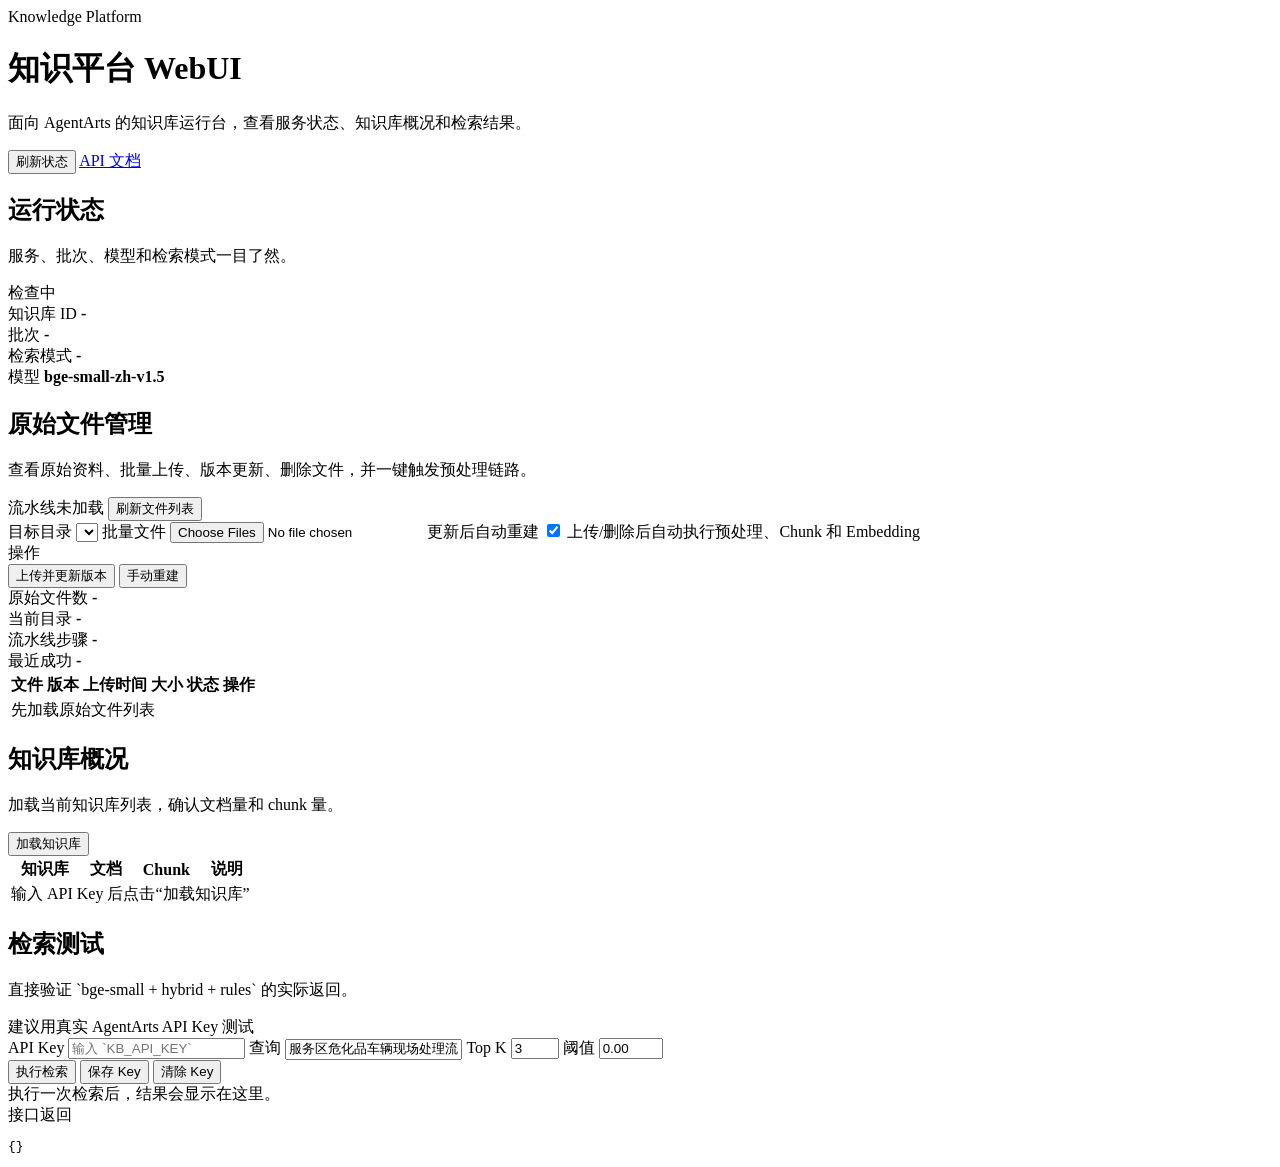
==== kb_api/webui/index.html @ ea70abb8 "feat: add raw file management webui" ====
<!doctype html>
<html lang="zh-CN">
  <head>
    <meta charset="utf-8" />
    <meta name="viewport" content="width=device-width, initial-scale=1" />
    <title>知识平台 · WebUI</title>
    <link rel="stylesheet" href="/assets/styles.css" />
    <script src="/assets/app.js" defer></script>
  </head>
  <body>
    <div class="page-shell">
      <header class="topbar">
        <div>
          <div class="eyebrow">Knowledge Platform</div>
          <h1>知识平台 WebUI</h1>
          <p class="lead">
            面向 AgentArts 的知识库运行台，查看服务状态、知识库概况和检索结果。
          </p>
        </div>
        <div class="topbar-actions">
          <button class="ghost-btn" id="refresh-health">刷新状态</button>
          <a class="ghost-link" href="/docs" target="_blank" rel="noreferrer">API 文档</a>
        </div>
      </header>

      <main class="layout">
        <section class="panel status-panel">
          <div class="panel-head">
            <div>
              <h2>运行状态</h2>
              <p>服务、批次、模型和检索模式一目了然。</p>
            </div>
            <span class="status-pill" id="health-pill">检查中</span>
          </div>
          <div class="status-grid" id="status-grid">
            <div class="metric">
              <span class="metric-label">知识库 ID</span>
              <strong id="kb-id">-</strong>
            </div>
            <div class="metric">
              <span class="metric-label">批次</span>
              <strong id="batch-id">-</strong>
            </div>
            <div class="metric">
              <span class="metric-label">检索模式</span>
              <strong id="retrieval-mode">-</strong>
            </div>
            <div class="metric">
              <span class="metric-label">模型</span>
              <strong id="embed-model">bge-small-zh-v1.5</strong>
            </div>
          </div>
        </section>

        <section class="panel raw-panel">
          <div class="panel-head">
            <div>
              <h2>原始文件管理</h2>
              <p>查看原始资料、批量上传、版本更新、删除文件，并一键触发预处理链路。</p>
            </div>
            <div class="panel-head-actions">
              <span class="status-pill" id="pipeline-pill">流水线未加载</span>
              <button class="ghost-btn" id="refresh-raw-files">刷新文件列表</button>
            </div>
          </div>

          <div class="form-grid raw-form-grid">
            <label class="field">
              <span>目标目录</span>
              <select id="raw-folder"></select>
            </label>
            <label class="field raw-file-field">
              <span>批量文件</span>
              <input id="raw-files" type="file" multiple />
            </label>
            <label class="field raw-toggle-field">
              <span>更新后自动重建</span>
              <label class="switch-row">
                <input id="raw-run-pipeline" type="checkbox" checked />
                <span>上传/删除后自动执行预处理、Chunk 和 Embedding</span>
              </label>
            </label>
            <div class="field raw-actions-field">
              <span>操作</span>
              <div class="actions-row">
                <button class="primary-btn" id="upload-raw-files">上传并更新版本</button>
                <button class="ghost-btn" id="trigger-pipeline">手动重建</button>
              </div>
            </div>
          </div>

          <div class="status-grid raw-status-grid" id="raw-status-grid">
            <div class="metric">
              <span class="metric-label">原始文件数</span>
              <strong id="raw-total">-</strong>
            </div>
            <div class="metric">
              <span class="metric-label">当前目录</span>
              <strong id="raw-folder-count">-</strong>
            </div>
            <div class="metric">
              <span class="metric-label">流水线步骤</span>
              <strong id="raw-step">-</strong>
            </div>
            <div class="metric">
              <span class="metric-label">最近成功</span>
              <strong id="raw-success">-</strong>
            </div>
          </div>

          <div class="table-wrap raw-table-wrap">
            <table>
              <thead>
                <tr>
                  <th>文件</th>
                  <th>版本</th>
                  <th>上传时间</th>
                  <th>大小</th>
                  <th>状态</th>
                  <th>操作</th>
                </tr>
              </thead>
              <tbody id="raw-table">
                <tr>
                  <td colspan="6" class="placeholder">先加载原始文件列表</td>
                </tr>
              </tbody>
            </table>
          </div>
        </section>

        <section class="panel kb-panel">
          <div class="panel-head">
            <div>
              <h2>知识库概况</h2>
              <p>加载当前知识库列表，确认文档量和 chunk 量。</p>
            </div>
            <button class="ghost-btn" id="load-kbs">加载知识库</button>
          </div>
          <div class="table-wrap">
            <table>
              <thead>
                <tr>
                  <th>知识库</th>
                  <th>文档</th>
                  <th>Chunk</th>
                  <th>说明</th>
                </tr>
              </thead>
              <tbody id="kb-table">
                <tr>
                  <td colspan="4" class="placeholder">输入 API Key 后点击“加载知识库”</td>
                </tr>
              </tbody>
            </table>
          </div>
        </section>

        <section class="panel query-panel">
          <div class="panel-head">
            <div>
              <h2>检索测试</h2>
              <p>直接验证 `bge-small + hybrid + rules` 的实际返回。</p>
            </div>
            <div class="inline-note">建议用真实 AgentArts API Key 测试</div>
          </div>

          <div class="form-grid">
            <label class="field">
              <span>API Key</span>
              <input id="api-key" type="password" placeholder="输入 `KB_API_KEY`" autocomplete="off" />
            </label>
            <label class="field">
              <span>查询</span>
              <input id="query" type="text" value="服务区危化品车辆现场处理流程是什么" />
            </label>
            <label class="field">
              <span>Top K</span>
              <input id="topk" type="number" min="1" max="10" value="3" />
            </label>
            <label class="field">
              <span>阈值</span>
              <input id="threshold" type="number" min="0" max="1" step="0.01" value="0.00" />
            </label>
          </div>

          <div class="actions-row">
            <button class="primary-btn" id="run-query">执行检索</button>
            <button class="ghost-btn" id="save-key">保存 Key</button>
            <button class="ghost-btn" id="clear-key">清除 Key</button>
          </div>

          <div class="result-shell">
            <div class="result-list" id="result-list">
              <div class="placeholder">执行一次检索后，结果会显示在这里。</div>
            </div>
            <aside class="result-meta">
              <div class="meta-block">
                <span class="metric-label">接口返回</span>
                <pre id="raw-json">{}</pre>
              </div>
            </aside>
          </div>
        </section>
      </main>
    </div>
  </body>
</html>
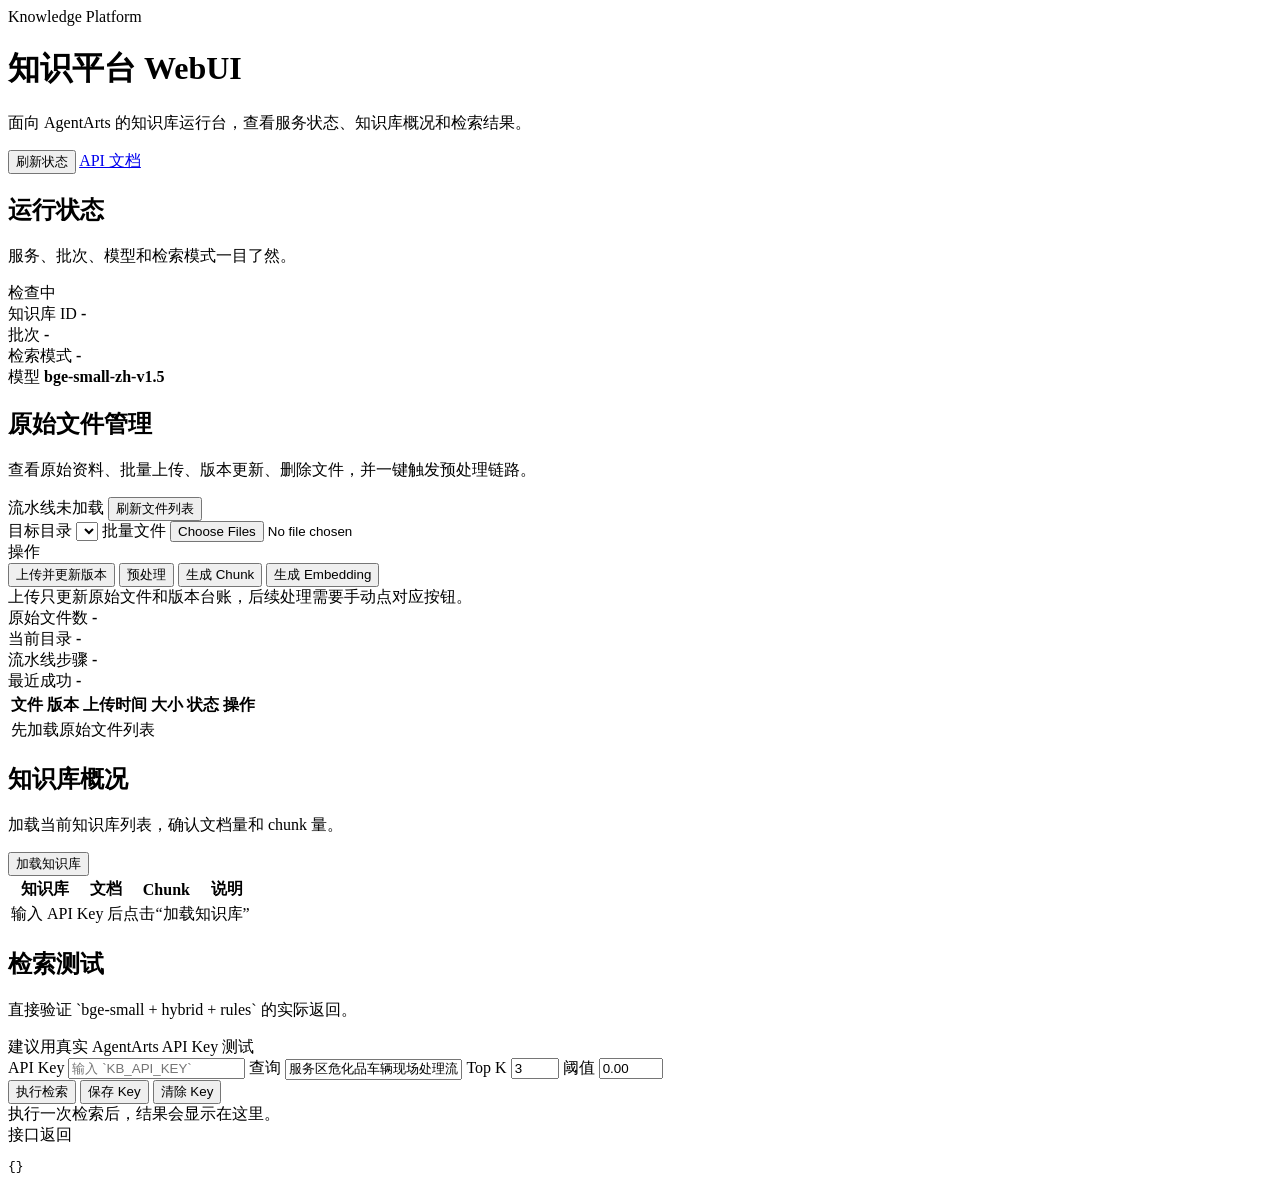
==== commit 89501b55: "feat: split raw pipeline by folder and stage" ====
--- a/kb_api/webui/index.html
+++ b/kb_api/webui/index.html
@@ -73,19 +73,15 @@
               <span>批量文件</span>
               <input id="raw-files" type="file" multiple />
             </label>
-            <label class="field raw-toggle-field">
-              <span>更新后自动重建</span>
-              <label class="switch-row">
-                <input id="raw-run-pipeline" type="checkbox" checked />
-                <span>上传/删除后自动执行预处理、Chunk 和 Embedding</span>
-              </label>
-            </label>
             <div class="field raw-actions-field">
               <span>操作</span>
               <div class="actions-row">
                 <button class="primary-btn" id="upload-raw-files">上传并更新版本</button>
-                <button class="ghost-btn" id="trigger-pipeline">手动重建</button>
+                <button class="ghost-btn" id="run-preprocess">预处理</button>
+                <button class="ghost-btn" id="run-chunk">生成 Chunk</button>
+                <button class="ghost-btn" id="run-embedding">生成 Embedding</button>
               </div>
+              <div class="mini-note">上传只更新原始文件和版本台账，后续处理需要手动点对应按钮。</div>
             </div>
           </div>
 
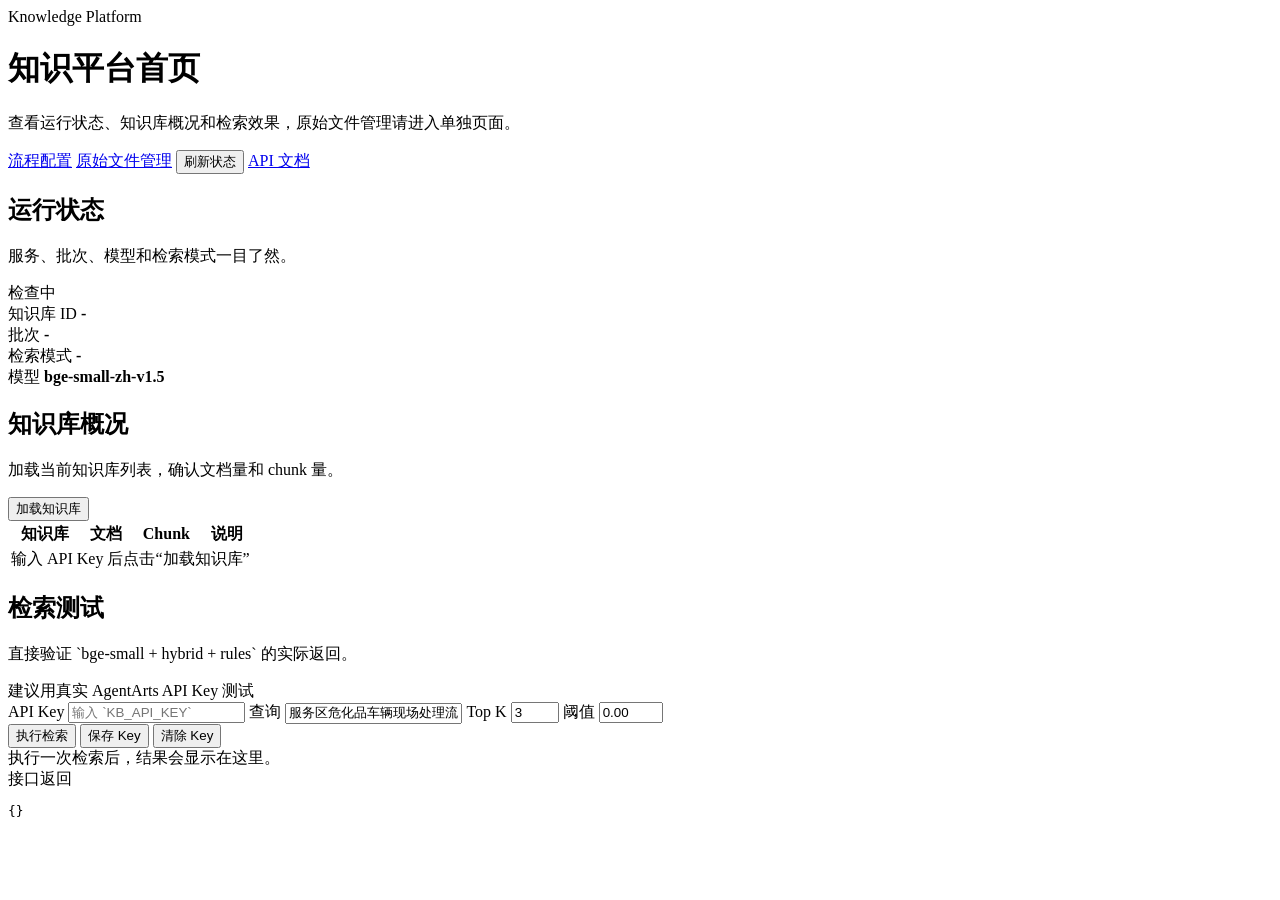
==== commit b4b3f374: "feat: add pipeline config page" ====
--- a/kb_api/webui/index.html
+++ b/kb_api/webui/index.html
@@ -3,21 +3,21 @@
   <head>
     <meta charset="utf-8" />
     <meta name="viewport" content="width=device-width, initial-scale=1" />
-    <title>知识平台 · WebUI</title>
+    <title>知识平台 · 首页</title>
     <link rel="stylesheet" href="/assets/styles.css" />
     <script src="/assets/app.js" defer></script>
   </head>
-  <body>
+  <body data-page="home">
     <div class="page-shell">
       <header class="topbar">
         <div>
           <div class="eyebrow">Knowledge Platform</div>
-          <h1>知识平台 WebUI</h1>
-          <p class="lead">
-            面向 AgentArts 的知识库运行台，查看服务状态、知识库概况和检索结果。
-          </p>
+          <h1>知识平台首页</h1>
+          <p class="lead">查看运行状态、知识库概况和检索效果，原始文件管理请进入单独页面。</p>
         </div>
         <div class="topbar-actions">
+          <a class="ghost-link" href="/pipeline-config-ui">流程配置</a>
+          <a class="ghost-link" href="/raw-files-ui">原始文件管理</a>
           <button class="ghost-btn" id="refresh-health">刷新状态</button>
           <a class="ghost-link" href="/docs" target="_blank" rel="noreferrer">API 文档</a>
         </div>
@@ -49,79 +49,6 @@
               <span class="metric-label">模型</span>
               <strong id="embed-model">bge-small-zh-v1.5</strong>
             </div>
-          </div>
-        </section>
-
-        <section class="panel raw-panel">
-          <div class="panel-head">
-            <div>
-              <h2>原始文件管理</h2>
-              <p>查看原始资料、批量上传、版本更新、删除文件，并一键触发预处理链路。</p>
-            </div>
-            <div class="panel-head-actions">
-              <span class="status-pill" id="pipeline-pill">流水线未加载</span>
-              <button class="ghost-btn" id="refresh-raw-files">刷新文件列表</button>
-            </div>
-          </div>
-
-          <div class="form-grid raw-form-grid">
-            <label class="field">
-              <span>目标目录</span>
-              <select id="raw-folder"></select>
-            </label>
-            <label class="field raw-file-field">
-              <span>批量文件</span>
-              <input id="raw-files" type="file" multiple />
-            </label>
-            <div class="field raw-actions-field">
-              <span>操作</span>
-              <div class="actions-row">
-                <button class="primary-btn" id="upload-raw-files">上传并更新版本</button>
-                <button class="ghost-btn" id="run-preprocess">预处理</button>
-                <button class="ghost-btn" id="run-chunk">生成 Chunk</button>
-                <button class="ghost-btn" id="run-embedding">生成 Embedding</button>
-              </div>
-              <div class="mini-note">上传只更新原始文件和版本台账，后续处理需要手动点对应按钮。</div>
-            </div>
-          </div>
-
-          <div class="status-grid raw-status-grid" id="raw-status-grid">
-            <div class="metric">
-              <span class="metric-label">原始文件数</span>
-              <strong id="raw-total">-</strong>
-            </div>
-            <div class="metric">
-              <span class="metric-label">当前目录</span>
-              <strong id="raw-folder-count">-</strong>
-            </div>
-            <div class="metric">
-              <span class="metric-label">流水线步骤</span>
-              <strong id="raw-step">-</strong>
-            </div>
-            <div class="metric">
-              <span class="metric-label">最近成功</span>
-              <strong id="raw-success">-</strong>
-            </div>
-          </div>
-
-          <div class="table-wrap raw-table-wrap">
-            <table>
-              <thead>
-                <tr>
-                  <th>文件</th>
-                  <th>版本</th>
-                  <th>上传时间</th>
-                  <th>大小</th>
-                  <th>状态</th>
-                  <th>操作</th>
-                </tr>
-              </thead>
-              <tbody id="raw-table">
-                <tr>
-                  <td colspan="6" class="placeholder">先加载原始文件列表</td>
-                </tr>
-              </tbody>
-            </table>
           </div>
         </section>
 
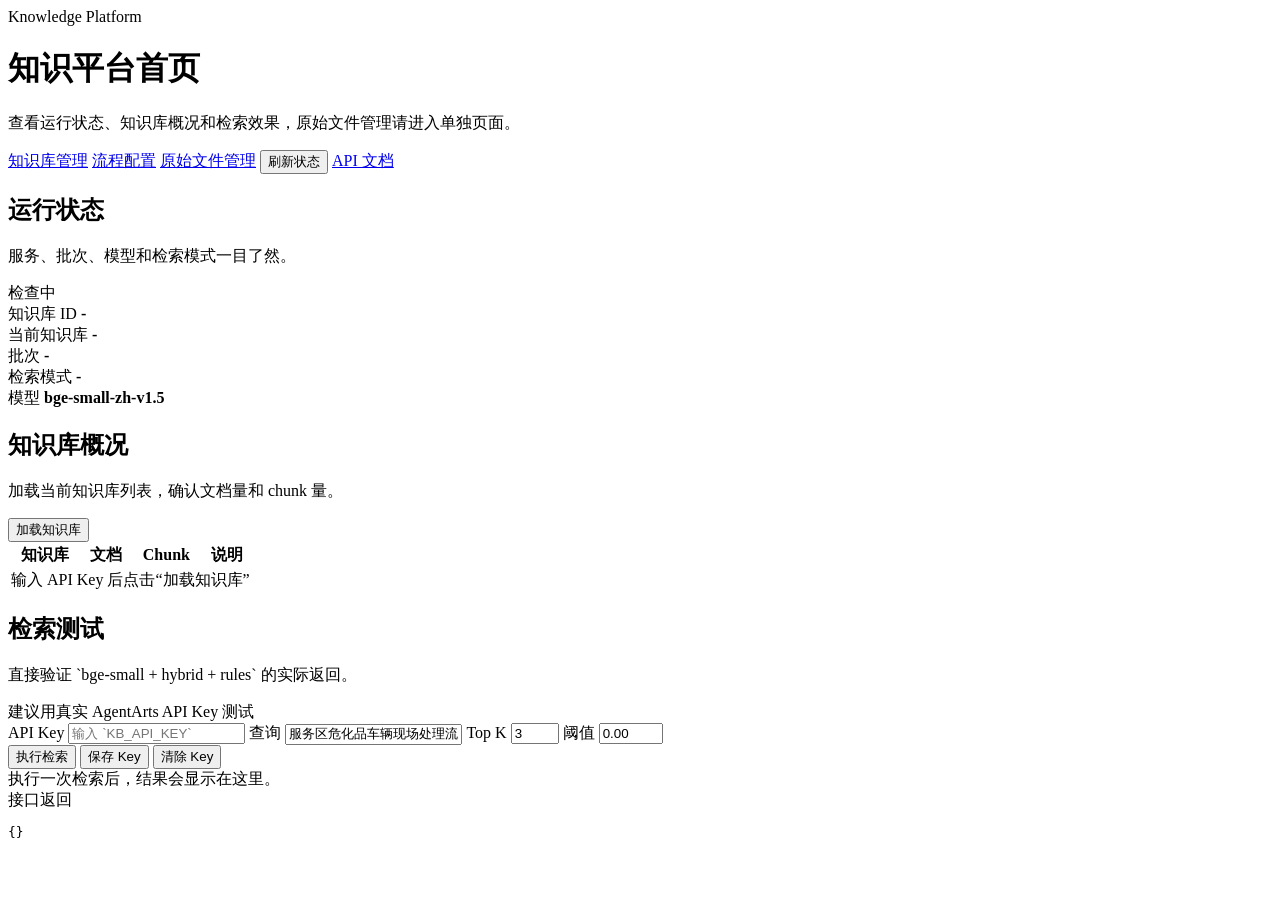
==== commit b4ec30bd: "feat: add multi knowledge base init flow" ====
--- a/kb_api/webui/index.html
+++ b/kb_api/webui/index.html
@@ -16,6 +16,7 @@
           <p class="lead">查看运行状态、知识库概况和检索效果，原始文件管理请进入单独页面。</p>
         </div>
         <div class="topbar-actions">
+          <a class="ghost-link" href="/knowledge-base-manager-ui">知识库管理</a>
           <a class="ghost-link" href="/pipeline-config-ui">流程配置</a>
           <a class="ghost-link" href="/raw-files-ui">原始文件管理</a>
           <button class="ghost-btn" id="refresh-health">刷新状态</button>
@@ -36,6 +37,10 @@
             <div class="metric">
               <span class="metric-label">知识库 ID</span>
               <strong id="kb-id">-</strong>
+            </div>
+            <div class="metric">
+              <span class="metric-label">当前知识库</span>
+              <strong id="active-kb-id">-</strong>
             </div>
             <div class="metric">
               <span class="metric-label">批次</span>
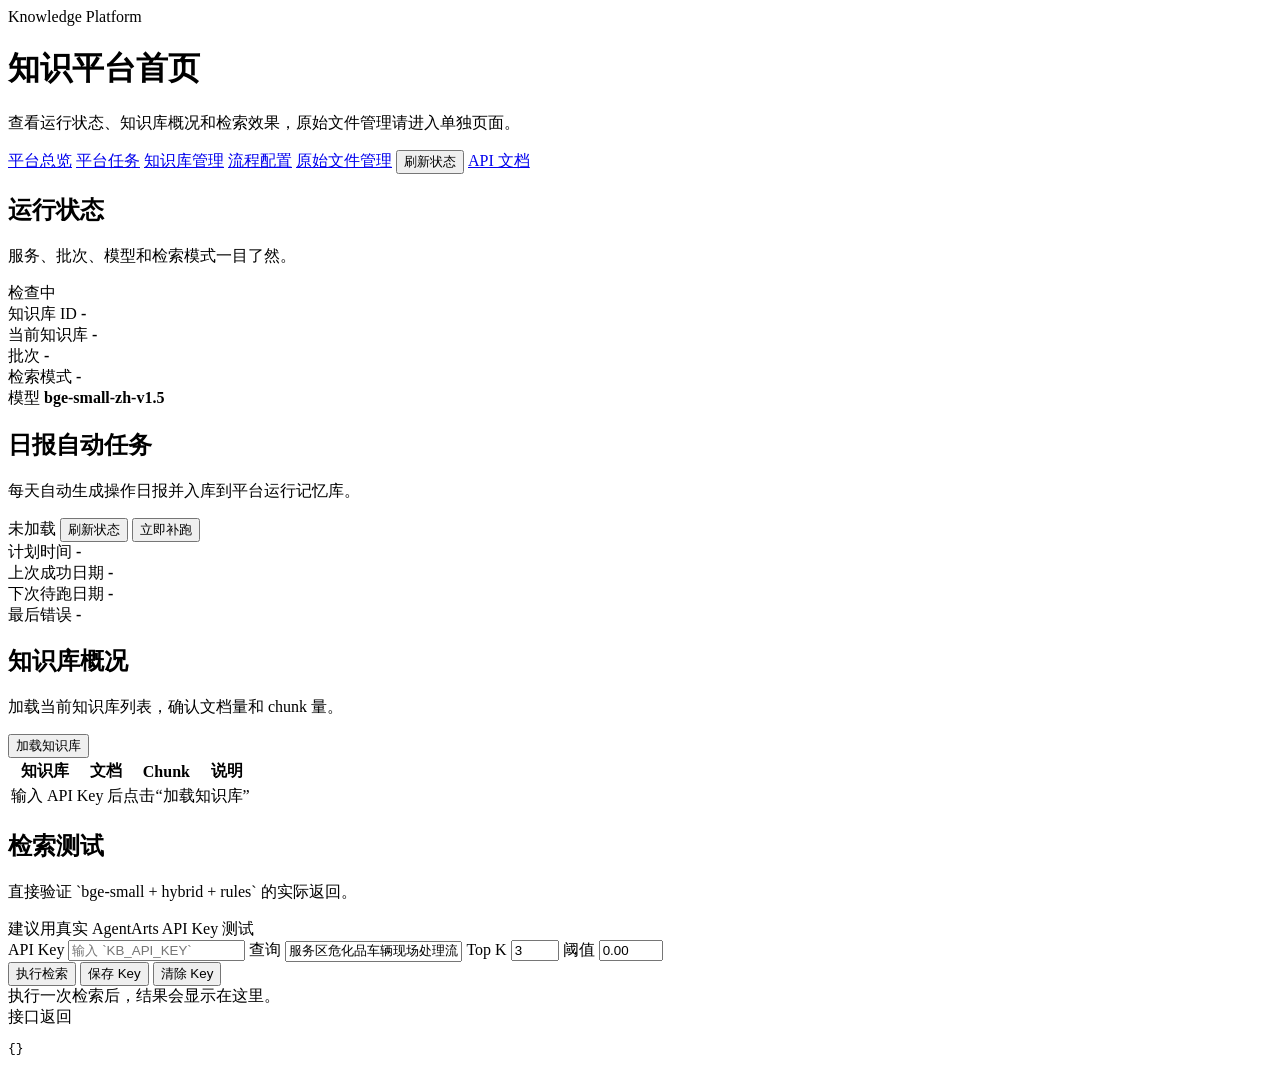
==== commit 48cccd9e: "feat: add task closed loop and reports" ====
--- a/kb_api/webui/index.html
+++ b/kb_api/webui/index.html
@@ -16,6 +16,8 @@
           <p class="lead">查看运行状态、知识库概况和检索效果，原始文件管理请进入单独页面。</p>
         </div>
         <div class="topbar-actions">
+          <a class="ghost-link" href="/platform-overview-ui">平台总览</a>
+          <a class="ghost-link" href="/platform-tasks-ui">平台任务</a>
           <a class="ghost-link" href="/knowledge-base-manager-ui">知识库管理</a>
           <a class="ghost-link" href="/pipeline-config-ui">流程配置</a>
           <a class="ghost-link" href="/raw-files-ui">原始文件管理</a>
@@ -53,6 +55,38 @@
             <div class="metric">
               <span class="metric-label">模型</span>
               <strong id="embed-model">bge-small-zh-v1.5</strong>
+            </div>
+          </div>
+        </section>
+
+        <section class="panel">
+          <div class="panel-head">
+            <div>
+              <h2>日报自动任务</h2>
+              <p>每天自动生成操作日报并入库到平台运行记忆库。</p>
+            </div>
+            <div class="panel-head-actions">
+              <span class="status-pill" id="daily-report-pill">未加载</span>
+              <button class="ghost-btn" id="refresh-daily-report">刷新状态</button>
+              <button class="ghost-btn" id="run-daily-report-now">立即补跑</button>
+            </div>
+          </div>
+          <div class="status-grid">
+            <div class="metric">
+              <span class="metric-label">计划时间</span>
+              <strong id="daily-report-scheduled">-</strong>
+            </div>
+            <div class="metric">
+              <span class="metric-label">上次成功日期</span>
+              <strong id="daily-report-last-success">-</strong>
+            </div>
+            <div class="metric">
+              <span class="metric-label">下次待跑日期</span>
+              <strong id="daily-report-next">-</strong>
+            </div>
+            <div class="metric">
+              <span class="metric-label">最后错误</span>
+              <strong id="daily-report-error">-</strong>
             </div>
           </div>
         </section>
